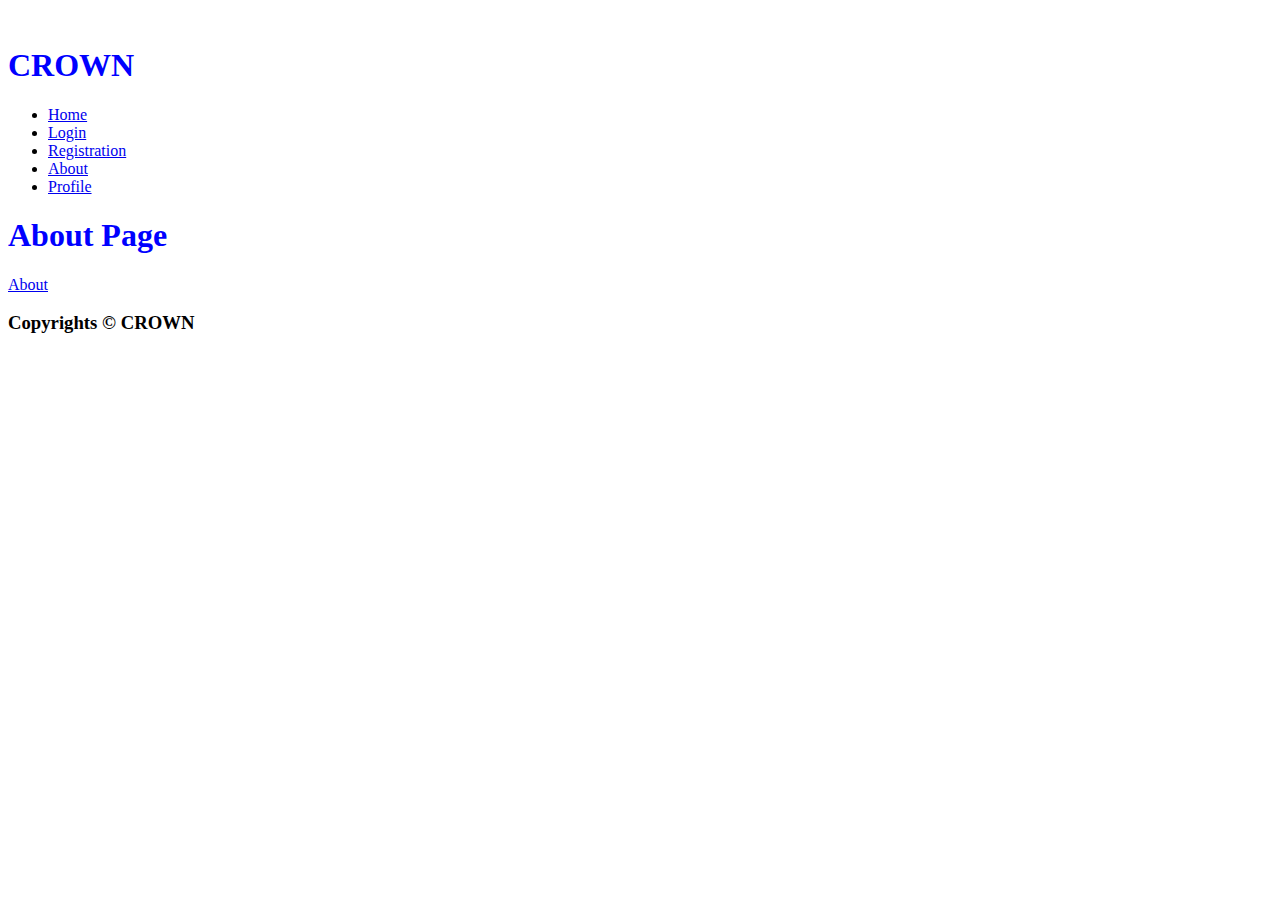
==== about.html @ d38bdee4 "six files created successfully" ====
<!DOCTYPE html>
<html lang="en">
<head>
    <meta charset="UTF-8">
    <meta http-equiv="X-UA-Compatible" content="IE=edge">
    <meta name="viewport" content="width=device-width, initial-scale=1.0">
    <title>aboutPage</title>
    <link rel="StyleSheet" href="css/cascading.css">
    <style>
        h1{
            color:blue
        }
    </style>
</head>
<body>
    <header>
        <img src="Logo.webp" alt="">
        <h1>CROWN</h1>
    </header>
    <nav>
        <ul  class="Container">
            <li><a href="index.html">Home</a></li>
            <li><a href="Loginform.html">Login</a></li>
            <li><a href="Registration.html">Registration</a></li>
            <li><a href="about.html">About</a></li>
            <li><a href="Profile.html">Profile</a></li>
        </ul>
    </nav>

<main>
    
    <h1>About Page</h1>
    <a href="aboutpage.html">About</a>
    
</main>
<footer>
    <h3>Copyrights &copy; CROWN </h3>
 </footer>
</body>
</html>
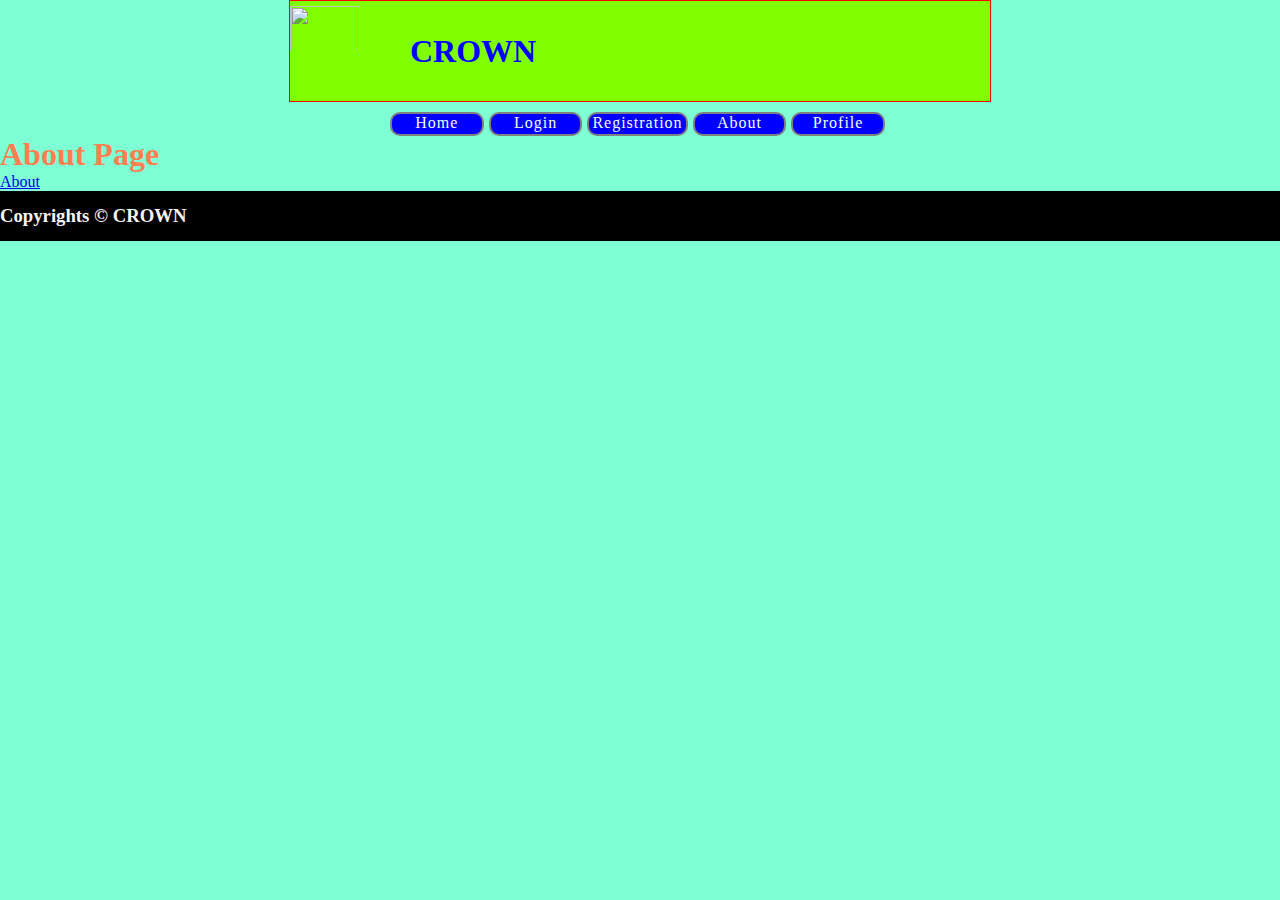
==== commit 47dca989: "Update about.html" ====
--- a/about.html
+++ b/about.html
@@ -5,7 +5,7 @@
     <meta http-equiv="X-UA-Compatible" content="IE=edge">
     <meta name="viewport" content="width=device-width, initial-scale=1.0">
     <title>aboutPage</title>
-    <link rel="StyleSheet" href="css/cascading.css">
+    <link rel="StyleSheet" href="cascading.css">
     <style>
         h1{
             color:blue
--- a/cascading.css
+++ b/cascading.css
@@ -0,0 +1,134 @@
+*{
+    margin:0px;
+    padding:0px;
+}
+.Container{
+   display:flex;
+    flex-wrap: nowrap;
+    flex-direction: row;  
+   /* display: grid;
+    grid-template-columns: 200px 200px;
+    margin:100px;*/
+    
+
+
+}
+
+body{
+    background-color:aquamarine;
+}
+header{
+    width:700px;
+    border: 1px solid red;
+    margin-left: auto;
+    margin-right: auto;
+    background-color:chartreuse;
+    line-height:100px;
+}
+header img{
+    width:70px;
+    height:50px;
+    margin-right:50px ;
+    float:left;
+}
+header h1{
+    color:blue;
+}
+nav{
+    clear:both;
+    width:500px;
+    margin-left: auto;
+    margin-right: auto;
+}
+nav ul{
+    list-style: none;
+}
+nav ul li{
+    margin-top:10px;
+    float:left;
+    margin-right:5px;
+    width:100px;
+    text-align:center;
+    height:40px;
+    background-color:blue;
+    border-radius:10px;
+
+    border :2px solid grey;
+    height:20px;
+    justify-content: center;
+    align-items: center;
+
+   transition-property: width,height,transform,radius;
+    transition-duration:2s;
+    transition-timing-function: ease-in;
+    transition-delay: 1s; 
+
+   /* transition: border-radius,background-color,transform 5s ease-in; */
+
+   position:relative;
+   animation-name:listanim;
+   animation-duration:2s;
+   animation-iteration-count: infinite;
+   animation-direction: alternate;
+   
+}
+@keyframes listanim {
+    /*from{
+        background-color:blue;
+    }
+    to{
+        background-color:red;
+    }*/
+
+    0%{
+        background-color:blue;
+        border-radius:0px;
+    }
+    25%{
+        background-color:coral;
+        border-radius:0px;
+    }
+    50%{
+        background-color:brown;
+        border-radius:25px;
+    }
+    100%{
+        background-color:black;
+        border-radius:50px;
+    }
+}
+
+
+
+
+nav ul li a{
+    text-decoration: none;
+    letter-spacing: 1px;
+    padding: 3px;
+    color:azure;
+    display:black;
+}
+nav ul li:hover{
+
+width:200px;
+height:40px;
+/*transform: rotate(360deg);*/
+border-radius: 50%;
+}
+
+nav ul li a:hover{
+color:darkcyan;
+}
+main{
+    clear:both;
+}
+main h1{
+    color:coral;
+}
+footer{
+    height:50px;
+    background-color:black;
+    color:whitesmoke;
+    line-height: 50px;
+}
+
